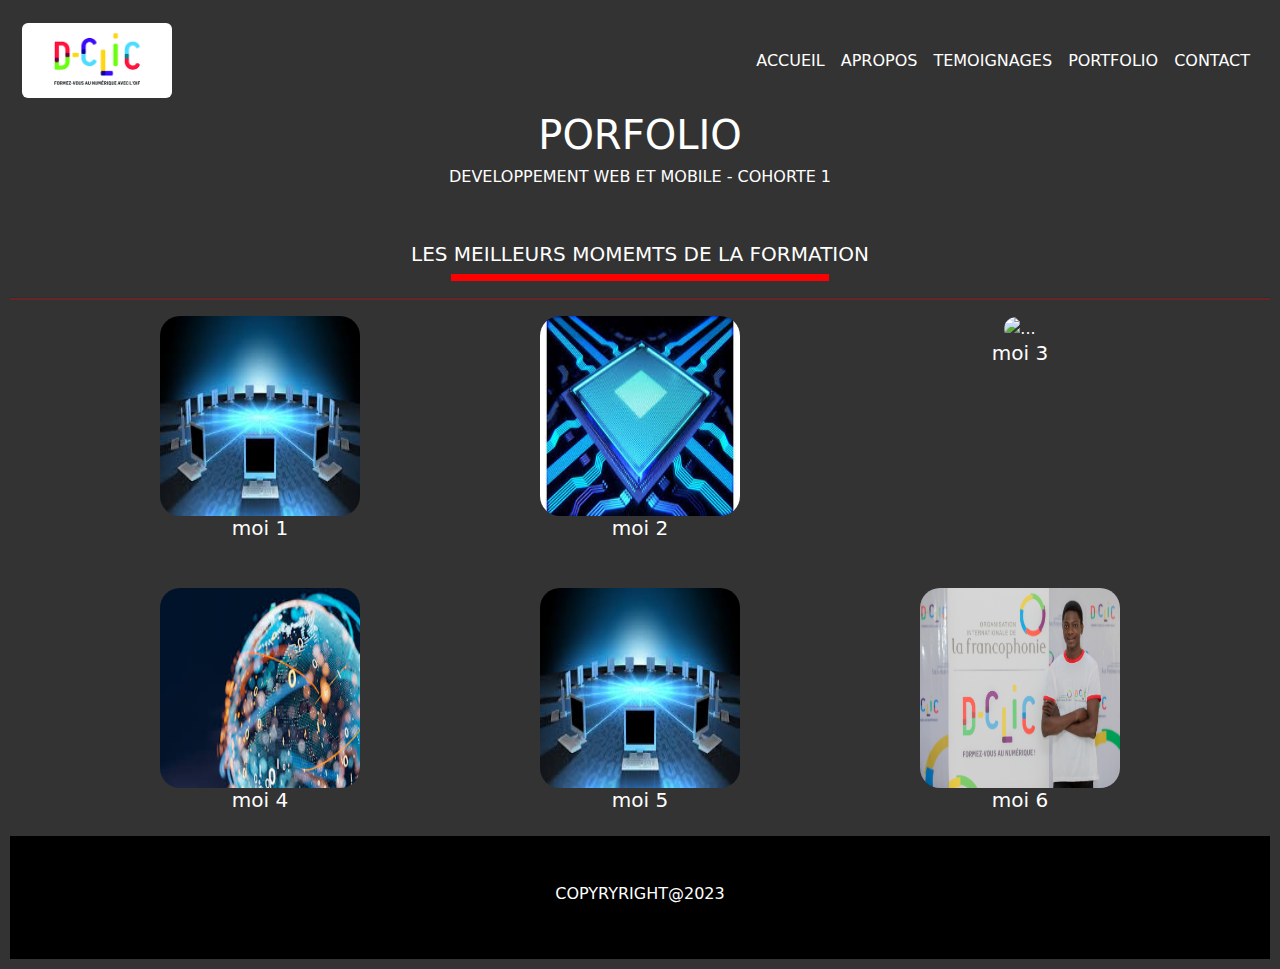
==== index.html @ 4171689a "modifier le fichier" ====
<!DOCTYPE html>
<html lang="en">

<head>
  <meta charset="UTF-8">
  <meta http-equiv="X-UA-Compatible" content="IE=edge">
  <meta name="viewport" content="width=device-width, initial-scale=1.0">
  <title>PREMIER</title>
  <link rel="stylesheet" href="bootstrap-5.3.0-alpha3-dist/css/bootstrap.min.css">
  <link rel="stylesheet" href="style.css">
</head>

<body>
  <div class="cow">
    <header>
      <nav class="navbar navbar-expand-md navbar-light ">
        <div class="container-fluid">
          <a class="navbar-brand" href="#">
            <img src="téléchargement.png" class="rounded mx-auto d-block" alt="..." width="150">
          </a>
          <button class="navbar-toggler" type="button" data-bs-toggle="collapse"
            data-bs-target="#navbarSupportedContent" aria-controls="navbarSupportedContent" aria-expanded="false"
            aria-label="Toggle navigation">
            <span class="navbar-toggler-icon"></span>
          </button>
          <div class="collapse navbar-collapse justify-content-end" id="navbarSupportedContent">
            <ul class="navbar-nav">
              <li class="nav-item">
                <a class="nav-link" href="index.html">ACCUEIL</a>
              </li>
              <li class="nav-item">
                <a class="nav-link" href="apropos.html">APROPOS</a>
              </li>
              <li class="nav-item">
                <a class="nav-link" href="temoignage.html">TEMOIGNAGES</a>
              </li>
              <li class="nav-item">
                <a class="nav-link" href="#">PORTFOLIO</a>
              </li>
              <li class="nav-item">
                <a class="nav-link" href="#">CONTACT</a>
              </li>
            </ul>
          </div>
        </div>
      </nav>
    </header>


    <main>
      <div class="container">
        <div class="row">
          <div class="col-sm-12 ">
            <h1>PORFOLIO</h1>
          </div>
          <div class="col-sm-12">
            <h6>DEVELOPPEMENT WEB ET MOBILE - COHORTE 1</h6><br><br>
          </div>
          <div class="col-sm-12">
            <h5>LES MEILLEURS MOMEMTS DE LA FORMATION</h5>
          </div>
        </div>
      </div>
      <div class="trai"></div>
      <hr>
    </main>

    <div class="container">
      <div class="row row-cols-1 row-cols-md-3 g-4">
        <div class="col">
          <div>
            <img src="images (1).jpeg" class="card-img" alt="...">
            <div class="card-body">
              <h5 class="card-title">moi 1</h5>
            </div>
          </div>
        </div>
        <div class="col">
          <div>
            <img src="images (2).jpg" class="card-img" alt="...">
            <div class="card-body">
              <h5 class="card-title">moi 2</h5>
            </div>
          </div>
        </div>
        <div class="col">
          <div>
            <img src="img.jpg" class="card-img" alt="...">
            <div class="card-body">
              <h5 class="card-title">moi 3</h5>
            </div>
          </div>
        </div>
      </div><br><br>
      <div class="row row-cols-1 row-cols-md-3 g-4">
        <div class="col">
          <div>
            <img src="images.jpeg" class="card-img" alt="...">
            <div class="card-body">
              <h5 class="card-title">moi 4</h5>
            </div>
          </div>
        </div>
        <div class="col">
          <div>
            <img src="images (1).jpeg" class="card-img" alt="...">
            <div class="card-body">
              <h5 class="card-title">moi 5</h5>
            </div>
          </div>
        </div>
        <div class="col">
          <div>
            <img src="ima.jpg" class="card-img" alt="...">
            <div class="card-body">
              <h5 class="card-title">moi 6</h5>
            </div>
          </div>
        </div>
      </div>
      <br>
    </div>
    <div class="footer">
      <div class="footer-bottom text-white py-5">
        <div class="container">
          <div class="row">
            <div class="col-12 ">
              <h6 class="t"> COPYRYRIGHT@2023</h6>
            </div>
          </div>
        </div>
      </div>
    </div>
  </div>
  <script src="bootstrap-5.3.0-alpha3-dist/js/bootstrap.min.js"></script>
</body>

</html>
---- style.css ----
body {
    background-image: url("im.jpg");
    background-repeat: no-repeat;
    background-position: center center;
    background-attachment: fixed;
    background-size: cover;
    height: 100vh;
    width: 100%;
    z-index: -1;

}
.pr{color: white;}

.navbar-toggler{color: white;
    border: solid 1px white;
   }

   .cow{padding: 10px;}

   .dd{color: white;
    text-decoration: none;
    float: right;}

    a{color: white;
        text-decoration: none;
        float: right;}

.nav-link {
    color: white;
}

.cow {
    height:max-content;
    width: 100%;
    background-color: rgba(0, 0, 0, 0.8);
   
    /* color: white; */
    /* position: fixed; */
}

/* .h1{ margin-top: 80px;} */

.container {
    text-align: center;
    color: white;
}
hr{background-color: red;
width: 100%;
height: 3px;
align-items: center;

}
.card-img{
border-radius: 20px;
height: 200px;
width: 200px;
}
.footer{background-color: black;
margin-bottom:auto;}
.navbar-toggler{
background-color: white;}

.regi{text-align: left;
}
.ss{background-image: url(regina.jpeg);}
.ii{background-image: url(issouf.jpeg);
}
h4{text-align: left;}

.trai{
    width: 30%;
    height: 7px;
    align-items: center;
    background-color: red;
    margin-left: 35%;
}
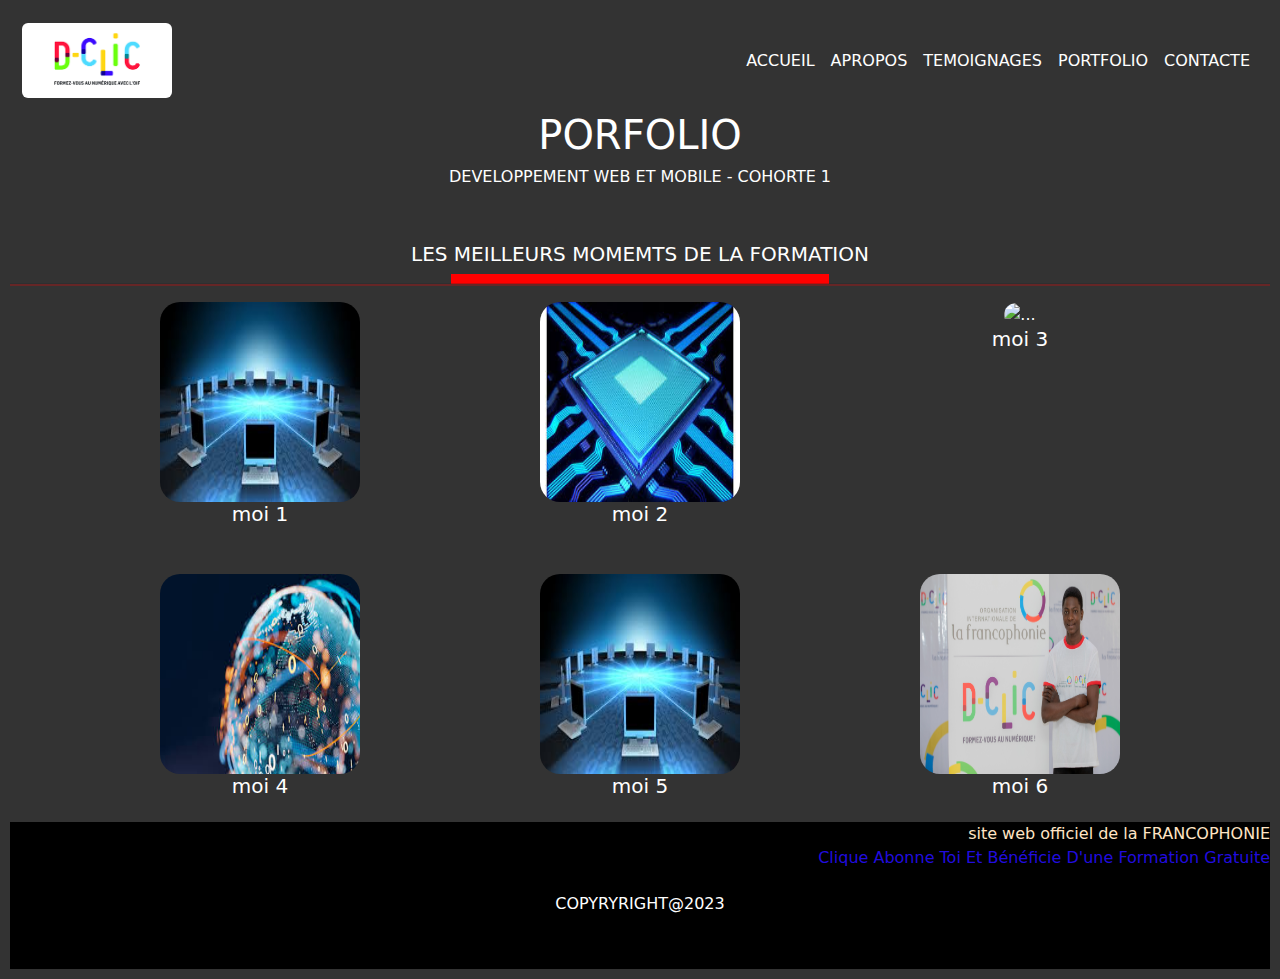
==== commit ead0dd3f: "ajout des fichiers" ====
--- a/index.html
+++ b/index.html
@@ -32,13 +32,13 @@
                 <a class="nav-link" href="apropos.html">APROPOS</a>
               </li>
               <li class="nav-item">
-                <a class="nav-link" href="temoignage.html">TEMOIGNAGES</a>
+                <a class="nav-link" href="temoingnage.html">TEMOIGNAGES</a>
               </li>
               <li class="nav-item">
-                <a class="nav-link" href="#">PORTFOLIO</a>
+                <a class="nav-link" href="portfolio.html">PORTFOLIO</a>
               </li>
               <li class="nav-item">
-                <a class="nav-link" href="#">CONTACT</a>
+                <a class="nav-link" href="contacte.html">CONTACTE</a>
               </li>
             </ul>
           </div>
@@ -121,6 +121,8 @@
       <br>
     </div>
     <div class="footer">
+      <div><a style="color: bisque;" href="https://www.francophonie.org/dclic">site web officiel de la FRANCOPHONIE</a><br>
+        <div><a style="color: rgb(33, 12, 223);" href="https://www.facebook.com/profile.php?id=100092457638754">Clique Abonne Toi Et Bénéficie D'une Formation Gratuite</a>
       <div class="footer-bottom text-white py-5">
         <div class="container">
           <div class="row">
--- a/style.css
+++ b/style.css
@@ -69,8 +69,10 @@
 
 .trai{
     width: 30%;
-    height: 7px;
+    height: 10px;
     align-items: center;
     background-color: red;
     margin-left: 35%;
+    margin-bottom: -17px;
+
 }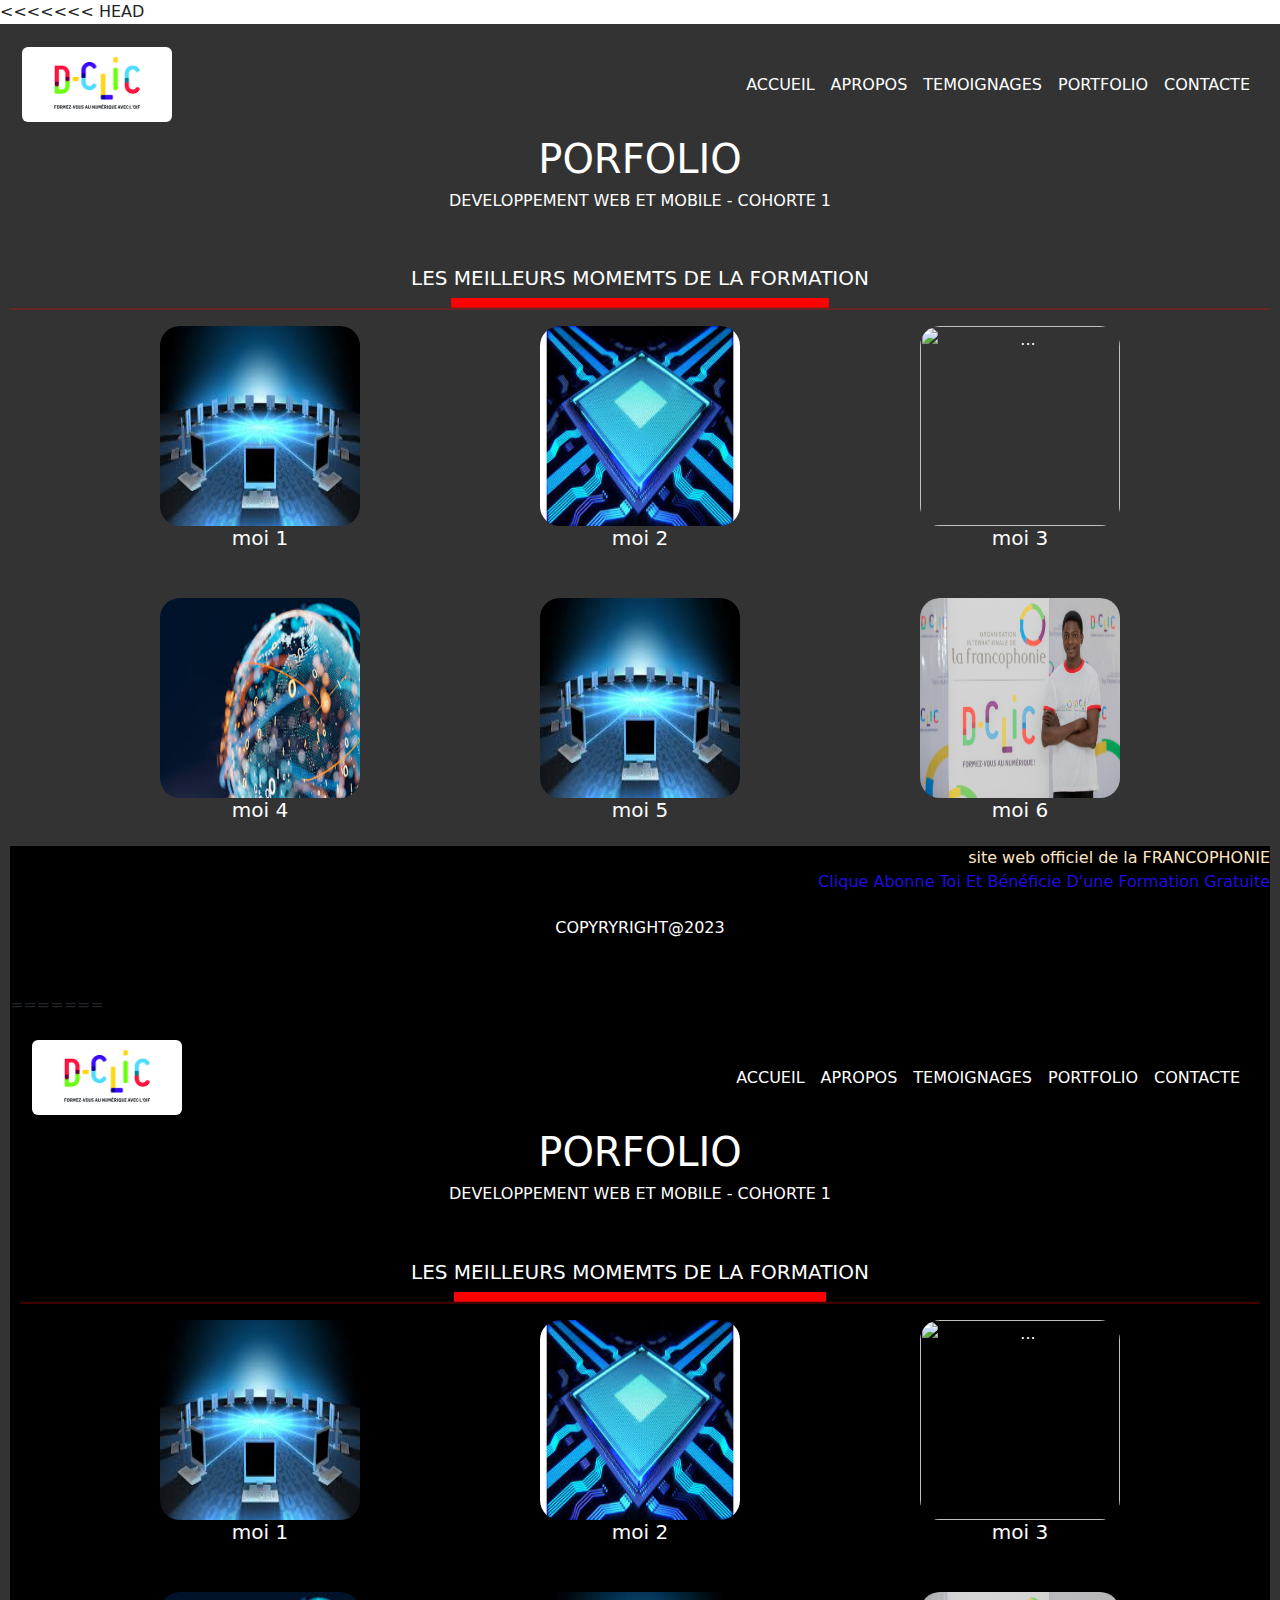
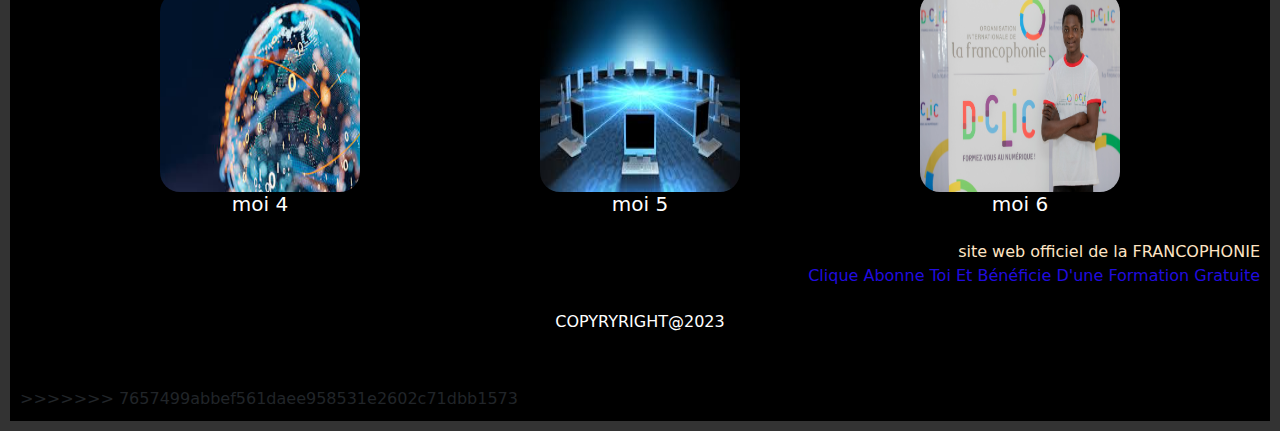
==== commit 7db55c85: "ajout" ====
--- a/index.html
+++ b/index.html
@@ -1,3 +1,4 @@
+<<<<<<< HEAD
 <!DOCTYPE html>
 <html lang="en">
 
@@ -137,4 +138,145 @@
   <script src="bootstrap-5.3.0-alpha3-dist/js/bootstrap.min.js"></script>
 </body>
 
+=======
+<!DOCTYPE html>
+<html lang="en">
+
+<head>
+  <meta charset="UTF-8">
+  <meta http-equiv="X-UA-Compatible" content="IE=edge">
+  <meta name="viewport" content="width=device-width, initial-scale=1.0">
+  <title>PREMIER</title>
+  <link rel="stylesheet" href="bootstrap-5.3.0-alpha3-dist/css/bootstrap.min.css">
+  <link rel="stylesheet" href="style.css">
+</head>
+
+<body>
+  <div class="cow">
+    <header>
+      <nav class="navbar navbar-expand-md navbar-light ">
+        <div class="container-fluid">
+          <a class="navbar-brand" href="#">
+            <img src="téléchargement.png" class="rounded mx-auto d-block" alt="..." width="150">
+          </a>
+          <button class="navbar-toggler" type="button" data-bs-toggle="collapse"
+            data-bs-target="#navbarSupportedContent" aria-controls="navbarSupportedContent" aria-expanded="false"
+            aria-label="Toggle navigation">
+            <span class="navbar-toggler-icon"></span>
+          </button>
+          <div class="collapse navbar-collapse justify-content-end" id="navbarSupportedContent">
+            <ul class="navbar-nav">
+              <li class="nav-item">
+                <a class="nav-link" href="index.html">ACCUEIL</a>
+              </li>
+              <li class="nav-item">
+                <a class="nav-link" href="apropos.html">APROPOS</a>
+              </li>
+              <li class="nav-item">
+                <a class="nav-link" href="temoingnage.html">TEMOIGNAGES</a>
+              </li>
+              <li class="nav-item">
+                <a class="nav-link" href="portfolio.html">PORTFOLIO</a>
+              </li>
+              <li class="nav-item">
+                <a class="nav-link" href="contacte.html">CONTACTE</a>
+              </li>
+            </ul>
+          </div>
+        </div>
+      </nav>
+    </header>
+
+
+    <main>
+      <div class="container">
+        <div class="row">
+          <div class="col-sm-12 ">
+            <h1>PORFOLIO</h1>
+          </div>
+          <div class="col-sm-12">
+            <h6>DEVELOPPEMENT WEB ET MOBILE - COHORTE 1</h6><br><br>
+          </div>
+          <div class="col-sm-12">
+            <h5>LES MEILLEURS MOMEMTS DE LA FORMATION</h5>
+          </div>
+        </div>
+      </div>
+      <div class="trai"></div>
+      <hr>
+    </main>
+
+    <div class="container">
+      <div class="row row-cols-1 row-cols-md-3 g-4">
+        <div class="col">
+          <div>
+            <img src="images (1).jpeg" class="card-img" alt="...">
+            <div class="card-body">
+              <h5 class="card-title">moi 1</h5>
+            </div>
+          </div>
+        </div>
+        <div class="col">
+          <div>
+            <img src="images (2).jpg" class="card-img" alt="...">
+            <div class="card-body">
+              <h5 class="card-title">moi 2</h5>
+            </div>
+          </div>
+        </div>
+        <div class="col">
+          <div>
+            <img src="img.jpg" class="card-img" alt="...">
+            <div class="card-body">
+              <h5 class="card-title">moi 3</h5>
+            </div>
+          </div>
+        </div>
+      </div><br><br>
+      <div class="row row-cols-1 row-cols-md-3 g-4">
+        <div class="col">
+          <div>
+            <img src="images.jpeg" class="card-img" alt="...">
+            <div class="card-body">
+              <h5 class="card-title">moi 4</h5>
+            </div>
+          </div>
+        </div>
+        <div class="col">
+          <div>
+            <img src="images (1).jpeg" class="card-img" alt="...">
+            <div class="card-body">
+              <h5 class="card-title">moi 5</h5>
+            </div>
+          </div>
+        </div>
+        <div class="col">
+          <div>
+            <img src="ima.jpg" class="card-img" alt="...">
+            <div class="card-body">
+              <h5 class="card-title">moi 6</h5>
+            </div>
+          </div>
+        </div>
+      </div>
+      <br>
+    </div>
+    <div class="footer">
+      <div><a style="color: bisque;" href="https://www.francophonie.org/dclic">site web officiel de la FRANCOPHONIE</a><br>
+        <div><a style="color: rgb(33, 12, 223);" href="https://www.facebook.com/profile.php?id=100092457638754">Clique Abonne Toi Et Bénéficie D'une Formation Gratuite</a>
+      <div class="footer-bottom text-white py-5">
+        <div class="container">
+          <div class="row">
+            <div class="col-12 ">
+              <h6 class="t"> COPYRYRIGHT@2023</h6>
+            </div>
+          </div>
+        </div>
+      </div>
+    </div>
+  </div>
+  <script src="bootstrap-5.3.0-alpha3-dist/js/bootstrap.min.js"></script>
+</body>
+
+>>>>>>> 7657499abbef561daee958531e2602c71dbb1573
 </html>--- a/style.css
+++ b/style.css
@@ -1,3 +1,4 @@
+<<<<<<< HEAD
 body {
     background-image: url("im.jpg");
     background-repeat: no-repeat;
@@ -75,4 +76,83 @@
     margin-left: 35%;
     margin-bottom: -17px;
 
+=======
+body {
+    background-image: url("im.jpg");
+    background-repeat: no-repeat;
+    background-position: center center;
+    background-attachment: fixed;
+    background-size: cover;
+    height: 100vh;
+    width: 100%;
+    z-index: -1;
+
+}
+.pr{color: white;}
+
+.navbar-toggler{color: white;
+    border: solid 1px white;
+   }
+
+   .cow{padding: 10px;}
+
+   .dd{color: white;
+    text-decoration: none;
+    float: right;}
+
+    a{color: white;
+        text-decoration: none;
+        float: right;}
+
+.nav-link {
+    color: white;
+}
+
+.cow {
+    height:max-content;
+    width: 100%;
+    background-color: rgba(0, 0, 0, 0.8);
+   
+    /* color: white; */
+    /* position: fixed; */
+}
+
+/* .h1{ margin-top: 80px;} */
+
+.container {
+    text-align: center;
+    color: white;
+}
+hr{background-color: red;
+width: 100%;
+height: 3px;
+align-items: center;
+
+}
+.card-img{
+border-radius: 20px;
+height: 200px;
+width: 200px;
+}
+.footer{background-color: black;
+margin-bottom:auto;}
+.navbar-toggler{
+background-color: white;}
+
+.regi{text-align: left;
+}
+.ss{background-image: url(regina.jpeg);}
+.ii{background-image: url(issouf.jpeg);
+}
+h4{text-align: left;}
+
+.trai{
+    width: 30%;
+    height: 10px;
+    align-items: center;
+    background-color: red;
+    margin-left: 35%;
+    margin-bottom: -17px;
+
+>>>>>>> 7657499abbef561daee958531e2602c71dbb1573
 }--- a/style.css
+++ b/style.css
@@ -1,3 +1,4 @@
+<<<<<<< HEAD
 body {
     background-image: url("im.jpg");
     background-repeat: no-repeat;
@@ -75,4 +76,83 @@
     margin-left: 35%;
     margin-bottom: -17px;
 
+=======
+body {
+    background-image: url("im.jpg");
+    background-repeat: no-repeat;
+    background-position: center center;
+    background-attachment: fixed;
+    background-size: cover;
+    height: 100vh;
+    width: 100%;
+    z-index: -1;
+
+}
+.pr{color: white;}
+
+.navbar-toggler{color: white;
+    border: solid 1px white;
+   }
+
+   .cow{padding: 10px;}
+
+   .dd{color: white;
+    text-decoration: none;
+    float: right;}
+
+    a{color: white;
+        text-decoration: none;
+        float: right;}
+
+.nav-link {
+    color: white;
+}
+
+.cow {
+    height:max-content;
+    width: 100%;
+    background-color: rgba(0, 0, 0, 0.8);
+   
+    /* color: white; */
+    /* position: fixed; */
+}
+
+/* .h1{ margin-top: 80px;} */
+
+.container {
+    text-align: center;
+    color: white;
+}
+hr{background-color: red;
+width: 100%;
+height: 3px;
+align-items: center;
+
+}
+.card-img{
+border-radius: 20px;
+height: 200px;
+width: 200px;
+}
+.footer{background-color: black;
+margin-bottom:auto;}
+.navbar-toggler{
+background-color: white;}
+
+.regi{text-align: left;
+}
+.ss{background-image: url(regina.jpeg);}
+.ii{background-image: url(issouf.jpeg);
+}
+h4{text-align: left;}
+
+.trai{
+    width: 30%;
+    height: 10px;
+    align-items: center;
+    background-color: red;
+    margin-left: 35%;
+    margin-bottom: -17px;
+
+>>>>>>> 7657499abbef561daee958531e2602c71dbb1573
 }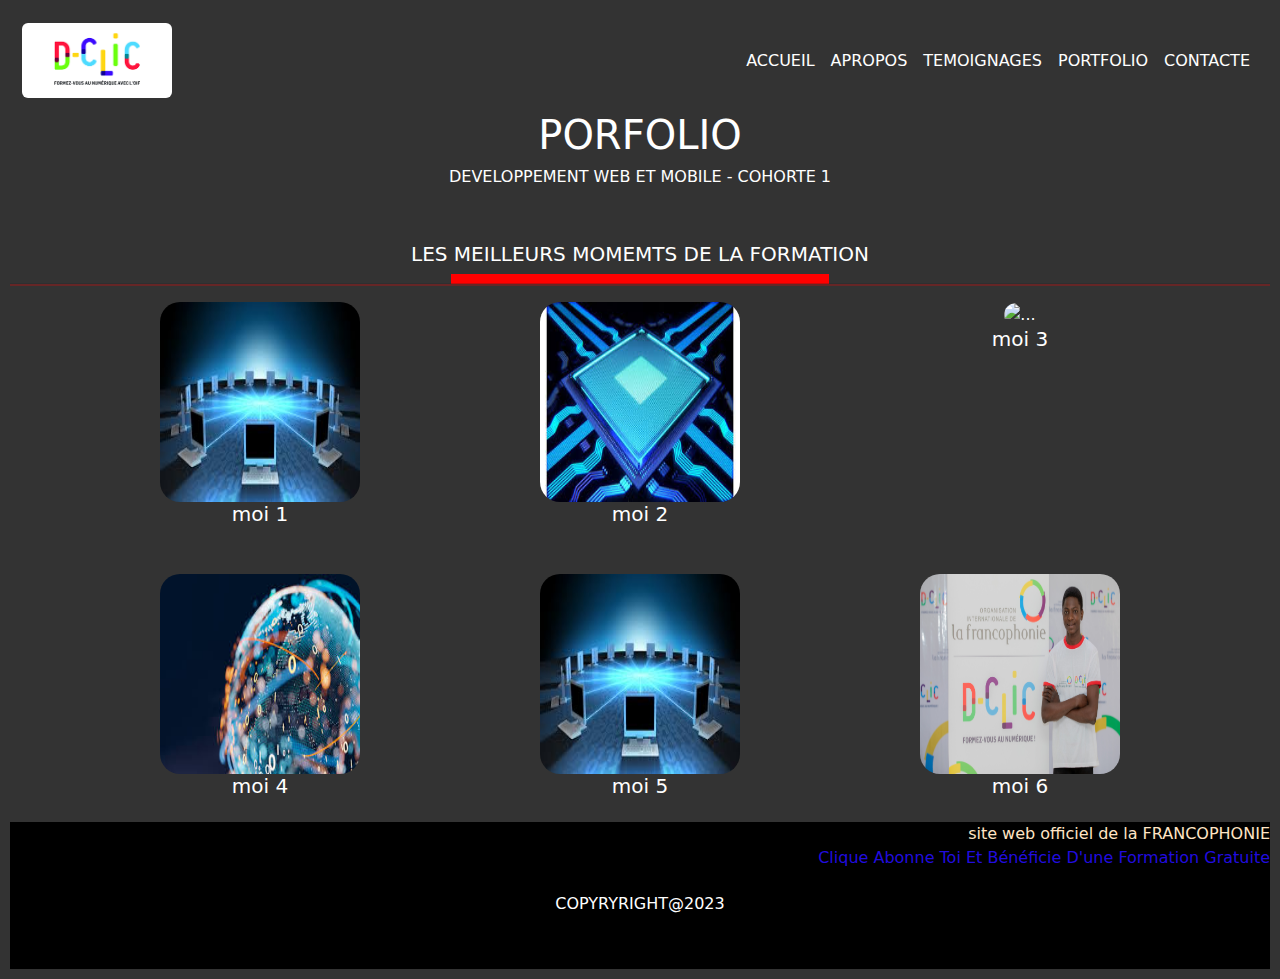
==== commit 474ac94d: "ajout" ====
--- a/index.html
+++ b/index.html
@@ -1,4 +1,3 @@
-<<<<<<< HEAD
 <!DOCTYPE html>
 <html lang="en">
 
@@ -138,145 +137,4 @@
   <script src="bootstrap-5.3.0-alpha3-dist/js/bootstrap.min.js"></script>
 </body>
 
-=======
-<!DOCTYPE html>
-<html lang="en">
-
-<head>
-  <meta charset="UTF-8">
-  <meta http-equiv="X-UA-Compatible" content="IE=edge">
-  <meta name="viewport" content="width=device-width, initial-scale=1.0">
-  <title>PREMIER</title>
-  <link rel="stylesheet" href="bootstrap-5.3.0-alpha3-dist/css/bootstrap.min.css">
-  <link rel="stylesheet" href="style.css">
-</head>
-
-<body>
-  <div class="cow">
-    <header>
-      <nav class="navbar navbar-expand-md navbar-light ">
-        <div class="container-fluid">
-          <a class="navbar-brand" href="#">
-            <img src="téléchargement.png" class="rounded mx-auto d-block" alt="..." width="150">
-          </a>
-          <button class="navbar-toggler" type="button" data-bs-toggle="collapse"
-            data-bs-target="#navbarSupportedContent" aria-controls="navbarSupportedContent" aria-expanded="false"
-            aria-label="Toggle navigation">
-            <span class="navbar-toggler-icon"></span>
-          </button>
-          <div class="collapse navbar-collapse justify-content-end" id="navbarSupportedContent">
-            <ul class="navbar-nav">
-              <li class="nav-item">
-                <a class="nav-link" href="index.html">ACCUEIL</a>
-              </li>
-              <li class="nav-item">
-                <a class="nav-link" href="apropos.html">APROPOS</a>
-              </li>
-              <li class="nav-item">
-                <a class="nav-link" href="temoingnage.html">TEMOIGNAGES</a>
-              </li>
-              <li class="nav-item">
-                <a class="nav-link" href="portfolio.html">PORTFOLIO</a>
-              </li>
-              <li class="nav-item">
-                <a class="nav-link" href="contacte.html">CONTACTE</a>
-              </li>
-            </ul>
-          </div>
-        </div>
-      </nav>
-    </header>
-
-
-    <main>
-      <div class="container">
-        <div class="row">
-          <div class="col-sm-12 ">
-            <h1>PORFOLIO</h1>
-          </div>
-          <div class="col-sm-12">
-            <h6>DEVELOPPEMENT WEB ET MOBILE - COHORTE 1</h6><br><br>
-          </div>
-          <div class="col-sm-12">
-            <h5>LES MEILLEURS MOMEMTS DE LA FORMATION</h5>
-          </div>
-        </div>
-      </div>
-      <div class="trai"></div>
-      <hr>
-    </main>
-
-    <div class="container">
-      <div class="row row-cols-1 row-cols-md-3 g-4">
-        <div class="col">
-          <div>
-            <img src="images (1).jpeg" class="card-img" alt="...">
-            <div class="card-body">
-              <h5 class="card-title">moi 1</h5>
-            </div>
-          </div>
-        </div>
-        <div class="col">
-          <div>
-            <img src="images (2).jpg" class="card-img" alt="...">
-            <div class="card-body">
-              <h5 class="card-title">moi 2</h5>
-            </div>
-          </div>
-        </div>
-        <div class="col">
-          <div>
-            <img src="img.jpg" class="card-img" alt="...">
-            <div class="card-body">
-              <h5 class="card-title">moi 3</h5>
-            </div>
-          </div>
-        </div>
-      </div><br><br>
-      <div class="row row-cols-1 row-cols-md-3 g-4">
-        <div class="col">
-          <div>
-            <img src="images.jpeg" class="card-img" alt="...">
-            <div class="card-body">
-              <h5 class="card-title">moi 4</h5>
-            </div>
-          </div>
-        </div>
-        <div class="col">
-          <div>
-            <img src="images (1).jpeg" class="card-img" alt="...">
-            <div class="card-body">
-              <h5 class="card-title">moi 5</h5>
-            </div>
-          </div>
-        </div>
-        <div class="col">
-          <div>
-            <img src="ima.jpg" class="card-img" alt="...">
-            <div class="card-body">
-              <h5 class="card-title">moi 6</h5>
-            </div>
-          </div>
-        </div>
-      </div>
-      <br>
-    </div>
-    <div class="footer">
-      <div><a style="color: bisque;" href="https://www.francophonie.org/dclic">site web officiel de la FRANCOPHONIE</a><br>
-        <div><a style="color: rgb(33, 12, 223);" href="https://www.facebook.com/profile.php?id=100092457638754">Clique Abonne Toi Et Bénéficie D'une Formation Gratuite</a>
-      <div class="footer-bottom text-white py-5">
-        <div class="container">
-          <div class="row">
-            <div class="col-12 ">
-              <h6 class="t"> COPYRYRIGHT@2023</h6>
-            </div>
-          </div>
-        </div>
-      </div>
-    </div>
-  </div>
-  <script src="bootstrap-5.3.0-alpha3-dist/js/bootstrap.min.js"></script>
-</body>
-
->>>>>>> 7657499abbef561daee958531e2602c71dbb1573
 </html>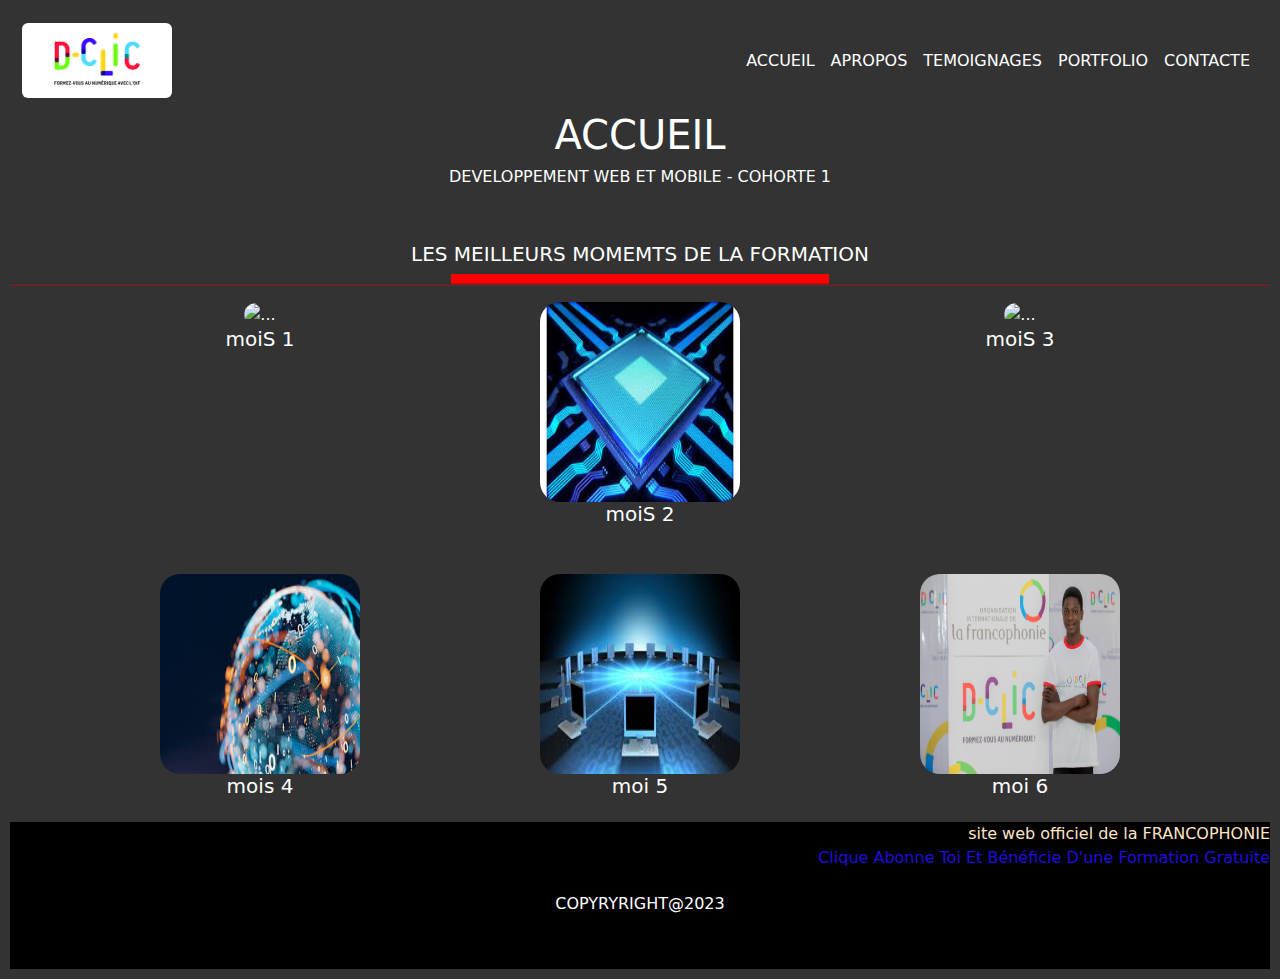
==== commit ecc53193: "ajout" ====
--- a/index.html
+++ b/index.html
@@ -51,7 +51,7 @@
       <div class="container">
         <div class="row">
           <div class="col-sm-12 ">
-            <h1>PORFOLIO</h1>
+            <h1>ACCUEIL</h1>
           </div>
           <div class="col-sm-12">
             <h6>DEVELOPPEMENT WEB ET MOBILE - COHORTE 1</h6><br><br>
@@ -69,9 +69,9 @@
       <div class="row row-cols-1 row-cols-md-3 g-4">
         <div class="col">
           <div>
-            <img src="images (1).jpeg" class="card-img" alt="...">
+            <img src="fffdtdrtrg6y6tfgs_13.jpg" class="card-img" alt="...">
             <div class="card-body">
-              <h5 class="card-title">moi 1</h5>
+              <h5 class="card-title">moiS 1</h5>
             </div>
           </div>
         </div>
@@ -79,7 +79,7 @@
           <div>
             <img src="images (2).jpg" class="card-img" alt="...">
             <div class="card-body">
-              <h5 class="card-title">moi 2</h5>
+              <h5 class="card-title">moiS 2</h5>
             </div>
           </div>
         </div>
@@ -87,7 +87,7 @@
           <div>
             <img src="img.jpg" class="card-img" alt="...">
             <div class="card-body">
-              <h5 class="card-title">moi 3</h5>
+              <h5 class="card-title">moiS 3</h5>
             </div>
           </div>
         </div>
@@ -97,7 +97,7 @@
           <div>
             <img src="images.jpeg" class="card-img" alt="...">
             <div class="card-body">
-              <h5 class="card-title">moi 4</h5>
+              <h5 class="card-title">mois 4</h5>
             </div>
           </div>
         </div>
--- a/style.css
+++ b/style.css
@@ -1,4 +1,3 @@
-<<<<<<< HEAD
 body {
     background-image: url("im.jpg");
     background-repeat: no-repeat;
@@ -35,11 +34,9 @@
     width: 100%;
     background-color: rgba(0, 0, 0, 0.8);
    
-    /* color: white; */
-    /* position: fixed; */
+    
 }
 
-/* .h1{ margin-top: 80px;} */
 
 .container {
     text-align: center;
@@ -76,83 +73,4 @@
     margin-left: 35%;
     margin-bottom: -17px;
 
-=======
-body {
-    background-image: url("im.jpg");
-    background-repeat: no-repeat;
-    background-position: center center;
-    background-attachment: fixed;
-    background-size: cover;
-    height: 100vh;
-    width: 100%;
-    z-index: -1;
-
-}
-.pr{color: white;}
-
-.navbar-toggler{color: white;
-    border: solid 1px white;
-   }
-
-   .cow{padding: 10px;}
-
-   .dd{color: white;
-    text-decoration: none;
-    float: right;}
-
-    a{color: white;
-        text-decoration: none;
-        float: right;}
-
-.nav-link {
-    color: white;
-}
-
-.cow {
-    height:max-content;
-    width: 100%;
-    background-color: rgba(0, 0, 0, 0.8);
-   
-    /* color: white; */
-    /* position: fixed; */
-}
-
-/* .h1{ margin-top: 80px;} */
-
-.container {
-    text-align: center;
-    color: white;
-}
-hr{background-color: red;
-width: 100%;
-height: 3px;
-align-items: center;
-
-}
-.card-img{
-border-radius: 20px;
-height: 200px;
-width: 200px;
-}
-.footer{background-color: black;
-margin-bottom:auto;}
-.navbar-toggler{
-background-color: white;}
-
-.regi{text-align: left;
-}
-.ss{background-image: url(regina.jpeg);}
-.ii{background-image: url(issouf.jpeg);
-}
-h4{text-align: left;}
-
-.trai{
-    width: 30%;
-    height: 10px;
-    align-items: center;
-    background-color: red;
-    margin-left: 35%;
-    margin-bottom: -17px;
-
->>>>>>> 7657499abbef561daee958531e2602c71dbb1573
 }